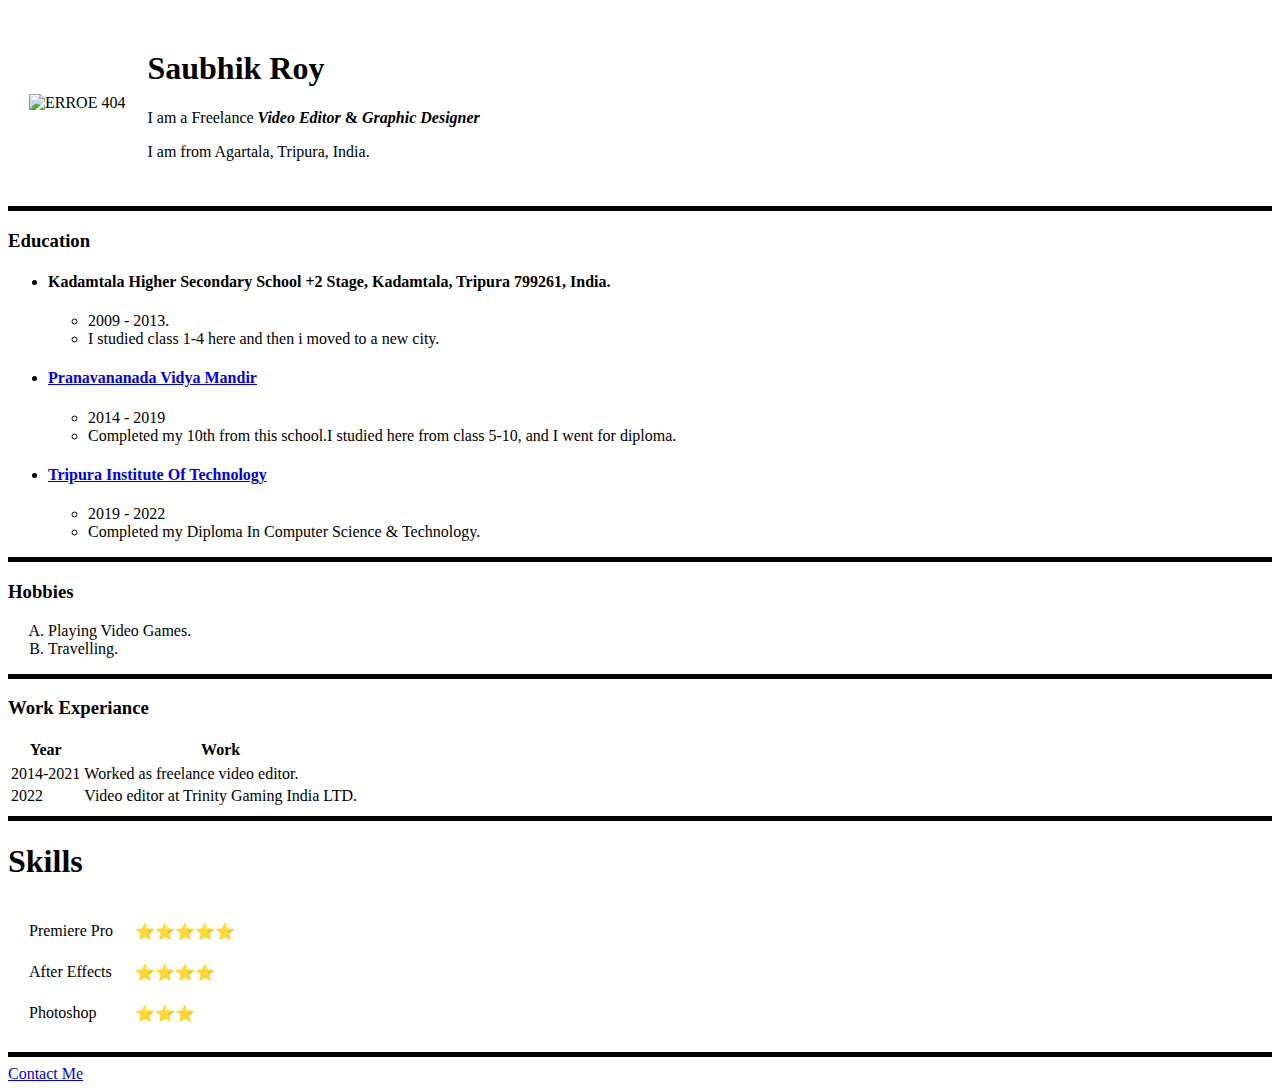
==== index.html @ a47fadab "Initial CV Website Files" ====
<!DOCTYPE html>
<html lang="en">
<head>
    <meta charset="UTF-8">
    <!-- <link rel="stylesheet" href="home.css"> -->
    <title>Saubhik Roy - CV</title>
</head>
<body>
    <table cellspacing="20px">
        <tr>
            <td>
                <img src="images/me1-01-modified.png" alt="ERROE 404" style="width: 120px">
            </td>
            <td>
                <h1>Saubhik Roy</h1>
                <p>I am a Freelance <em><strong>Video Editor</em> & <em>Graphic Designer</em></strong></p>
                <p>I am from Agartala, Tripura, India. </p>
            </td>
        </tr>
    </table>
    <hr size="5px" noshade color="black">
    <h3> <strong> Education </strong> </h3> 
    <ul>
        <li>
            <h4>Kadamtala Higher Secondary School +2 Stage, Kadamtala, Tripura 799261, India.</h4>
            <ul>
                <li>
                    2009 - 2013.
                </li>
                <li>
                    I studied class 1-4 here and then i moved to a new city.
                </li>
            </ul>
        </li>

        <li>
            <h4><a href="https://pvmagtonline.in/"> Pranavananada Vidya Mandir </a></h4>
            <ul>
                <li>
                    2014 - 2019
                </li>
                <li>
                    Completed my 10th from this school.I studied here from class 5-10, and I went for diploma.
                </li>
            </ul>
        </li>

        <li>
            <h4><a href="https://titagartala.ac.in/"> Tripura Institute Of Technology </a></h4>
            <ul>
                <li>
                    2019 - 2022
                </li>
                <li>
                    Completed my Diploma In Computer Science & Technology.
                </li>
            </ul>
        </li>
    </ul>

    <hr size="5px" noshade color="black">

    <h3> <strong>Hobbies</strong> </h3>
    <ol type="A">
        <li>
            Playing Video Games.
        </li>
        <li>
            Travelling.
        </li>
    </ol>

    <hr size="5px" noshade color="black">

    <h3>Work Experiance</h3>
    <table>
        <tr>
            <thead>
                <tr>
                    <th>
                        Year
                    </th>
                    <th>
                        Work
                    </th>
                </tr>
            </thead>
        </tr>
        <tr>
            <td>
                2014-2021
            </td>
            <td>
                Worked as freelance video editor.
            </td>
        </tr>
        <tr>
            <td>2022</td>
            <td>Video editor at Trinity Gaming India LTD.</td>
        </tr>
    </table>

    <hr size="5px" noshade color="black">

    <h1>Skills</h1>
    <table cellspacing="20px">
        <tr>
            <td>
                Premiere Pro
            </td>
            <td>
                ⭐⭐⭐⭐⭐
            </td>
        </tr>
        <tr>
            <td>
                After Effects
            </td>
            <td>
                ⭐⭐⭐⭐
            </td>
        </tr>
        <tr>
            <td>
                Photoshop
            </td>
            <td>
                ⭐⭐⭐
            </td>
        </tr>
    </table>

    <hr size="5px" noshade color="black">

    <a href="contact.html">Contact Me</a> 
</body>
</html>
---- home.css ----
img
    position: absolute;
    left: 20%;
    width: 110px;
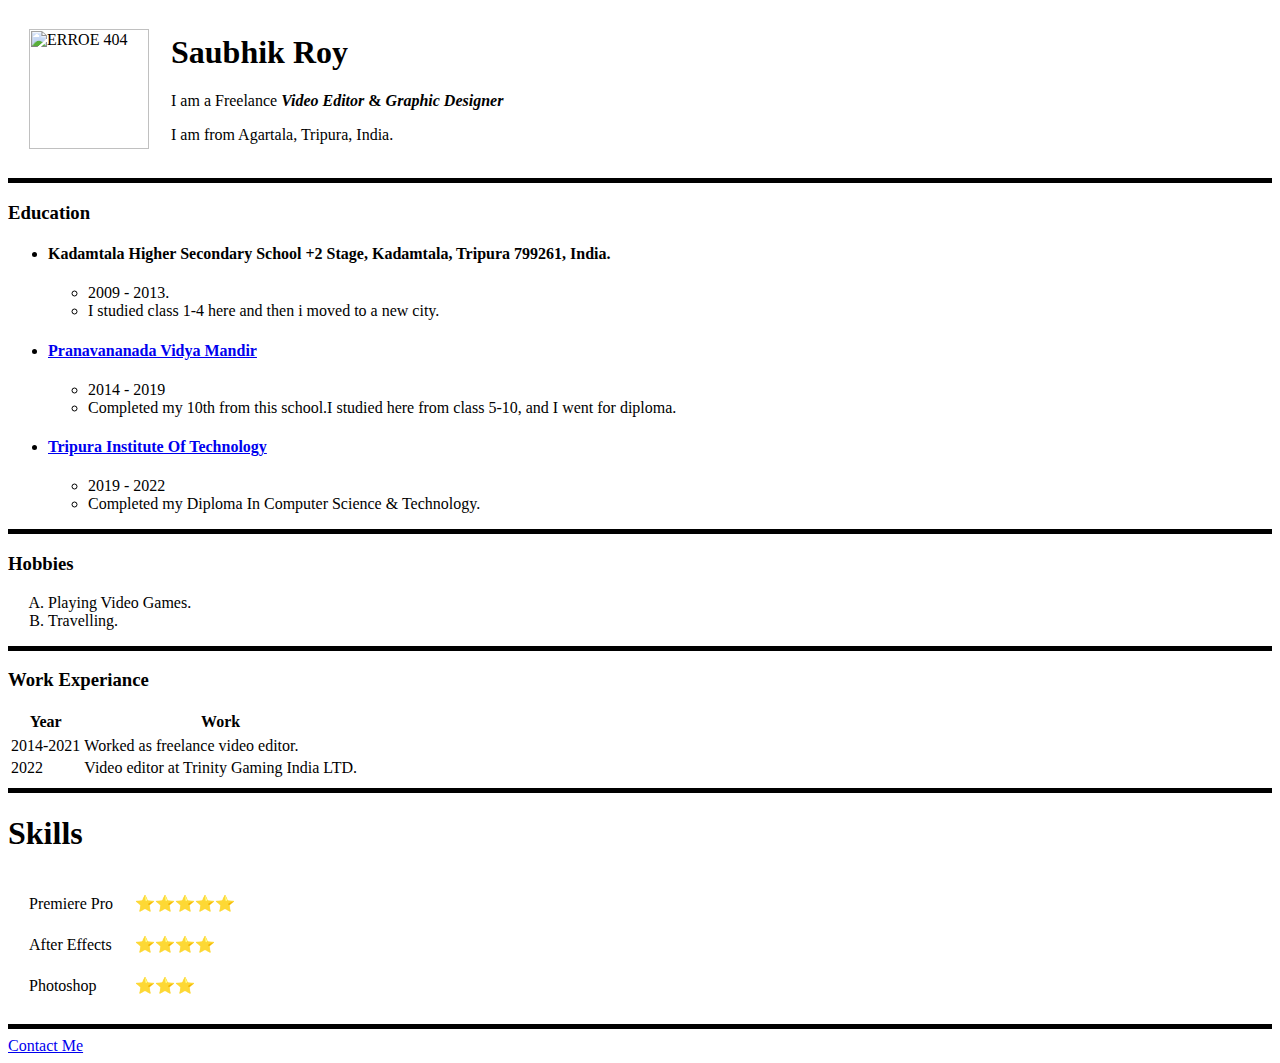
==== commit 6ec70a85: "Update index.html" ====
--- a/index.html
+++ b/index.html
@@ -1,4 +1,3 @@
-<!DOCTYPE html>
 <html lang="en">
 <head>
     <meta charset="UTF-8">
@@ -134,4 +133,4 @@
 
     <a href="contact.html">Contact Me</a> 
 </body>
-</html>+</html>
